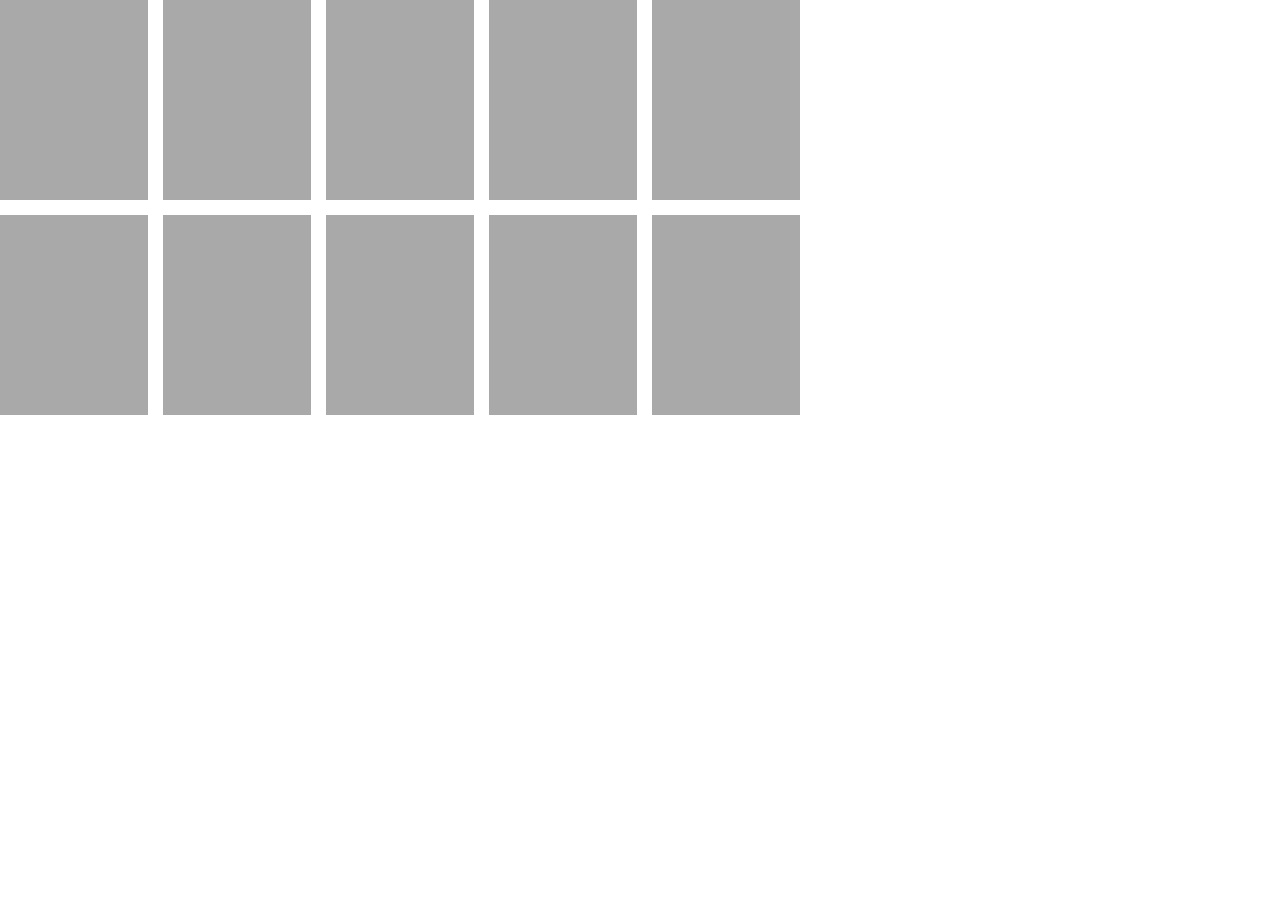
==== pages/game.html @ 35056840 "Tela de login" ====
<!DOCTYPE html>
<html lang="en">
<head>
    <meta charset="UTF-8">
    <meta http-equiv="X-UA-Compatible" content="IE=edge">
    <meta name="viewport" content="width=device-width, initial-scale=1.0">
    <title>untitled</title>
    <link rel="stylesheet" href="../css/reset.css">
    <link rel="stylesheet" href="../css/game.css" > 
</head>
<body>
    
    <div class= "grid">
        
        <div class="card"></div>
        <div class="card"></div>
        <div class="card"></div>
        <div class="card"></div>
        <div class="card"></div>
        <div class="card"></div>
        <div class="card"></div>
        <div class="card"></div>
        <div class="card"></div>
        <div class="card"></div>
        
    </div>        
   




    

</body>
</html>
---- css/game.css ----
.grid {

    display: grid;
    grid-template-columns: 1fr 1fr 1fr 1fr 1fr; /* fr = fração */
    gap: 15px;
    width: 100%;
    max-width: 800px;

}

.card {
    width: 100%;
    height: 200px;
    background-color: darkgrey;

}
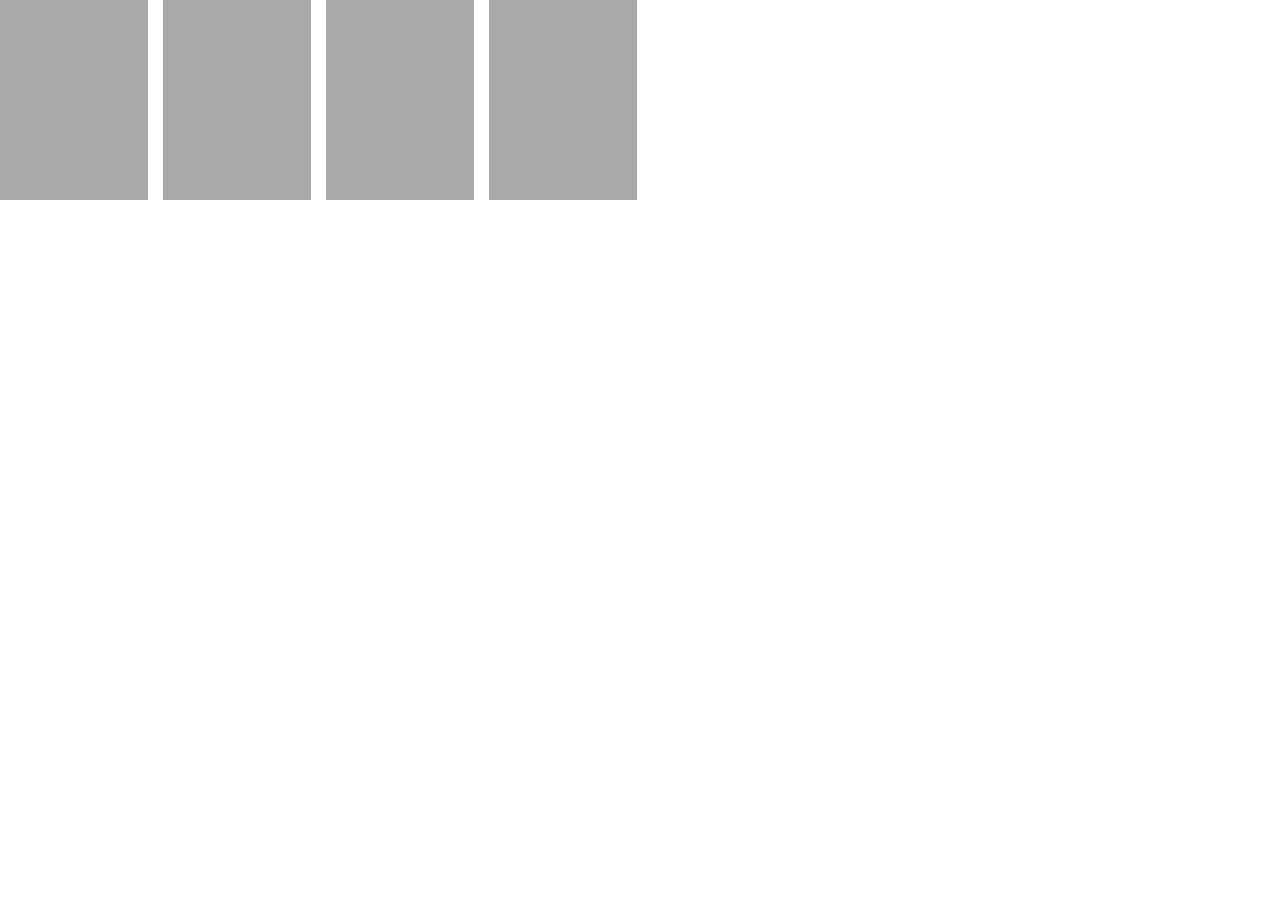
==== commit e6f49439: "tela de login" ====
--- a/pages/game.html
+++ b/pages/game.html
@@ -16,13 +16,6 @@
         <div class="card"></div>
         <div class="card"></div>
         <div class="card"></div>
-        <div class="card"></div>
-        <div class="card"></div>
-        <div class="card"></div>
-        <div class="card"></div>
-        <div class="card"></div>
-        <div class="card"></div>
-        
     </div>        
    
 
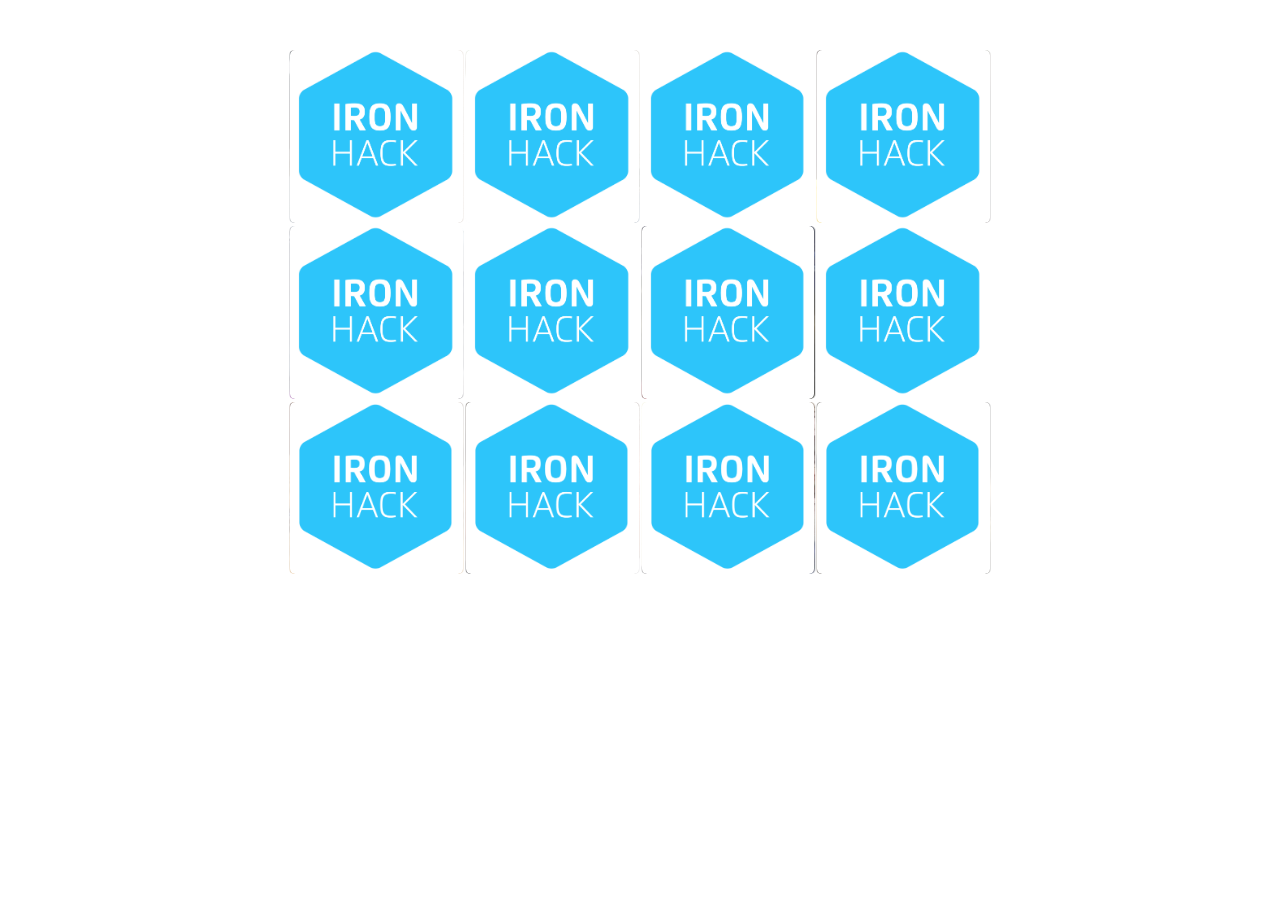
==== commit c49d1f97: "Criei os cards com animação + tela de login, preciso resolver o clique secundário. Outra observação:" ====
--- a/pages/game.html
+++ b/pages/game.html
@@ -6,23 +6,25 @@
     <meta name="viewport" content="width=device-width, initial-scale=1.0">
     <title>untitled</title>
     <link rel="stylesheet" href="../css/reset.css">
-    <link rel="stylesheet" href="../css/game.css" > 
+    <link rel="stylesheet" href="../css/game.css" >
+    <script defer src="../js/game.js"></script> <!-- Atrasa execução-->
+
 </head>
 <body>
     
-    <div class= "grid">
+    <div class="grid">
         
-        <div class="card"></div>
-        <div class="card"></div>
-        <div class="card"></div>
-        <div class="card"></div>
+        <!--div class="card"></!--div>
+
+            <div class="face front"></div>
+            <div class="face back"></div>
+            
+        
+        
+        
+        
     </div>        
    
 
-
-
-
-    
-
 </body>
 </html>--- a/css/game.css
+++ b/css/game.css
@@ -1,16 +1,45 @@
 .grid {
 
     display: grid;
-    grid-template-columns: 1fr 1fr 1fr 1fr 1fr; /* fr = fração */
-    gap: 15px;
+    grid-template-columns: 1fr 1fr 1fr 1fr; /* fr = fração */
+    gap: 3px;
     width: 100%;
-    max-width: 800px;
+    max-width: 700px; 
+    margin: 50px auto;
 
 }
 
 .card {
+    aspect-ratio: 1/1; /* deixa proporcional */
     width: 100%;
-    height: 200px;
+    border-radius: 15px;
     background-color: darkgrey;
+    position: relative; /* fará as cartas respeitar o tamanho dela */
+    transition: all 500ms ease;
+    transform-style: preserve-3d;
+}
 
-}+.face{
+    width: 100%;
+    height: 100%;
+    position:absolute;
+    background-size: cover;
+    background-position: center;
+    border-radius: 5px;      
+}   
+
+.front{
+   transform: rotateY(180deg) /*Gira a carta, tira efeito espelho*/
+}
+
+.back{
+    background-image: url(../Imagens/Ironhack.jpeg);
+    backface-visibility: hidden;
+    position: relative;
+}
+
+.reveal-card{
+    transform: rotateY(180deg);
+
+}
+
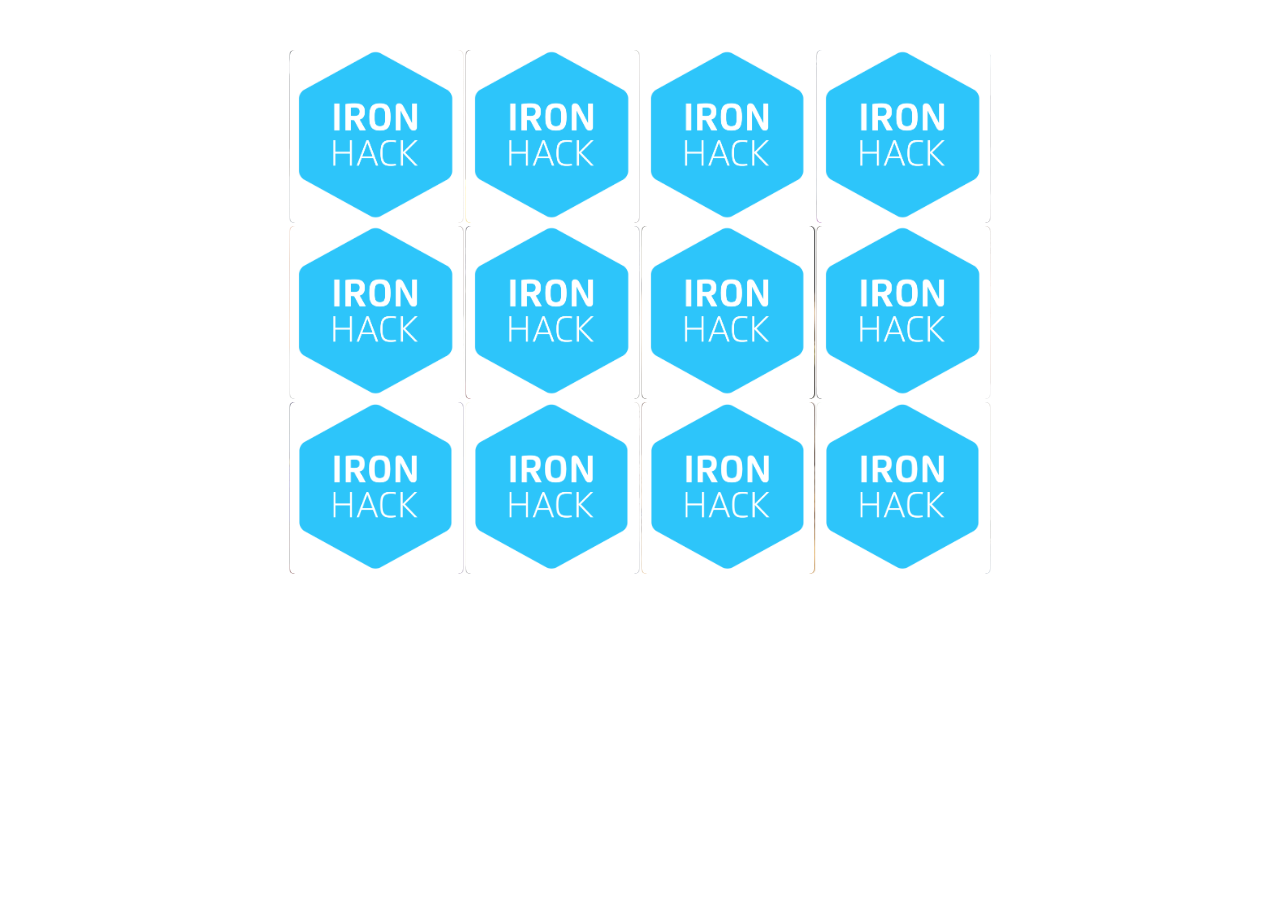
==== commit 64f624cc: "Adicionando os resto das imagens" ====
--- a/pages/game.html
+++ b/pages/game.html
@@ -14,7 +14,7 @@
     
     <div class="grid">
         
-        <!--div class="card"></!--div>
+        <!--div class="card"></div>
 
             <div class="face front"></div>
             <div class="face back"></div>
@@ -23,7 +23,7 @@
         
         
         
-    </div>        
+    </div>        <-->
    
 
 </body>
--- a/css/game.css
+++ b/css/game.css
@@ -1,22 +1,20 @@
 .grid {
-
     display: grid;
-    grid-template-columns: 1fr 1fr 1fr 1fr; /* fr = fração */
+    grid-template-columns: 1fr 1fr 1fr 1fr; /* fr = fração, cada fr aumenta uma coluna */
     gap: 3px;
     width: 100%;
     max-width: 700px; 
     margin: 50px auto;
-
 }
 
 .card {
-    aspect-ratio: 1/1; /* deixa proporcional */
+    aspect-ratio: 1/1; /* deixa proporcional na proporção 1-1, quadrada */
     width: 100%;
     border-radius: 15px;
     background-color: darkgrey;
     position: relative; /* fará as cartas respeitar o tamanho dela */
     transition: all 500ms ease;
-    transform-style: preserve-3d;
+    transform-style: preserve-3d; /* comportamento como se o elemento dossed 3d */
 }
 
 .face{
@@ -29,12 +27,13 @@
 }   
 
 .front{
-   transform: rotateY(180deg) /*Gira a carta, tira efeito espelho*/
+   transform: rotateY(180deg); /*Gira a carta, tira efeito espelho*/
+   
 }
 
 .back{
     background-image: url(../Imagens/Ironhack.jpeg);
-    backface-visibility: hidden;
+    backface-visibility: hidden; 
     position: relative;
 }
 
